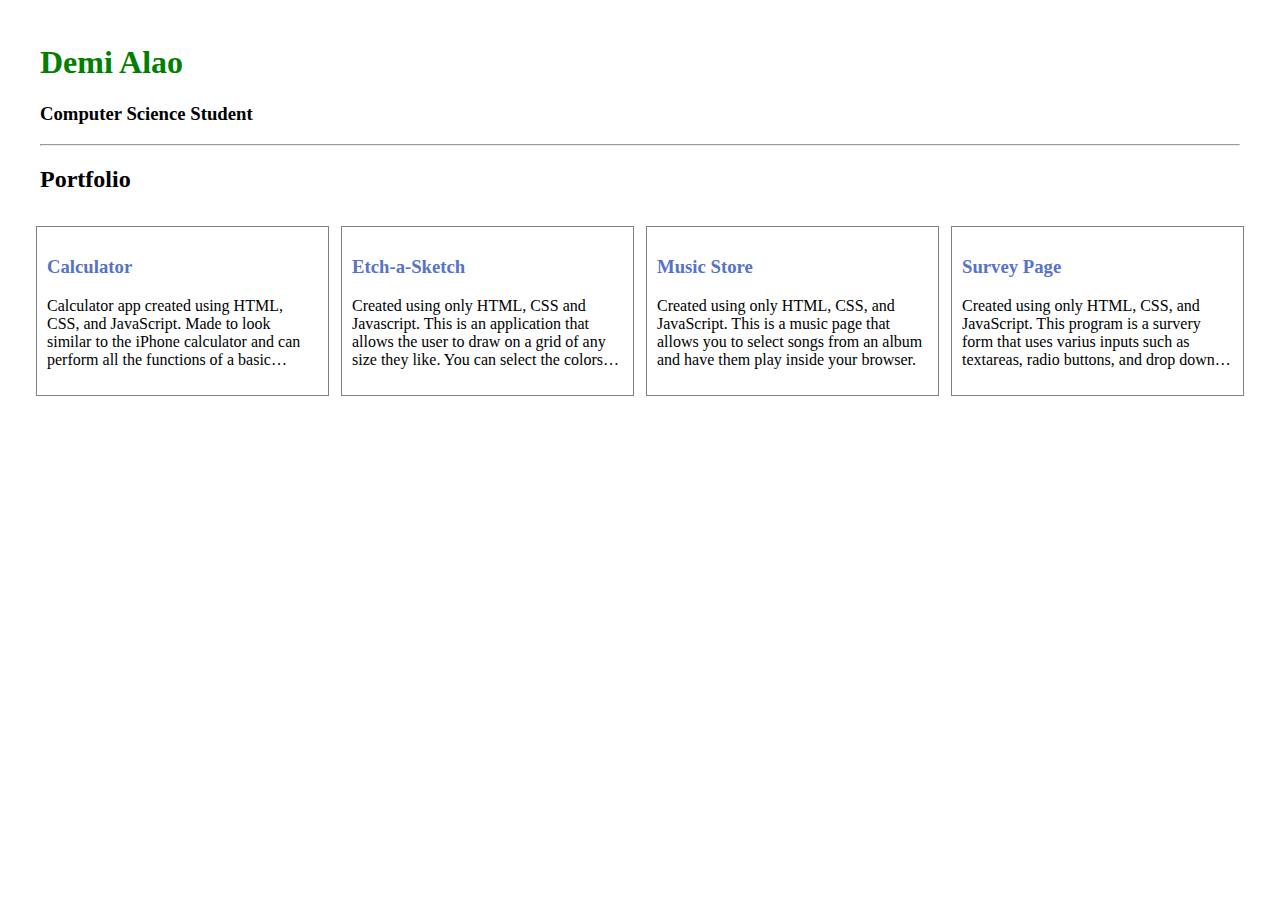
==== index.html @ 54135987 "initial commit" ====
<!DOCTYPE html>
<html>

<head>
    <title>
        Create a Portfolio Gallery
        using HTML and CSS
    </title>

    <meta name="viewport" content="width=device-width, initial-scale=1">
    <link rel="stylesheet" href="./style.css">
</head>

<body>

    <!-- title and tag -->
    <div class="container">
        <h1>Demi Alao</h1>
        <h3>Computer Science Student</h3>
        <hr>

        <!-- Content of the body-->
        <h2>Portfolio</h2>
        <div class="row">
            <div class="column">
                <div class="content">
                    <h3>
                        <a
                            href="https://htmlpreview.github.io/?https://github.com/demial003/calculator/blob/main/index.html">Calculator</a>
                    </h3>




                    <p>
                        Calculator app created using HTML, CSS, and JavaScript. Made to look similar to the iPhone
                        calculator and can perform all the functions of a basic scientific calculator.
                    </p>




                </div>
            </div>

            <div class="column">
                <div class="content">
                    <h3>
                        <a
                            href="https://htmlpreview.github.io/?https://github.com/demial003/etch-a-sketch/blob/main/index.html">Etch-a-Sketch</a>
                    </h3>





                    <p>
                        Created using only HTML, CSS and Javascript. This is an application that allows the user to draw
                        on a grid of any size they like. You can select the colors you want or have them randomized.
                        There is also the ability to erase parts of the drawing or clear the whole board.
                    </p>

                </div>
            </div>

            <div class="column">
                <div class="content">
                    <h3>
                        <a href="../music/flowers.html">Music Store</a>
                    </h3>





                    <p>
                        Created using only HTML, CSS, and JavaScript. This is a music page that allows you to select
                        songs from an album and have them play inside your browser.
                    </p>




                </div>
            </div>

            <div class="column">
                <div class="content">
                    <h3>
                        <a href="../survey/index.html">Survey Page</a>
                    </h3>





                    <p>
                        Created using only HTML, CSS, and JavaScript. This program is a survery form that uses varius
                        inputs such as textareas, radio buttons, and drop down menus.
                    </p>




                </div>
            </div>
        </div>
    </div>
</body>

</html>
---- style.css ----
/* wildcard styling */
* {
  box-sizing: border-box;
}

/* padding for whole body */
body {
  padding: 15px;
}

/* styling body */
.container {
  max-width: 1200px;
  margin: auto;
}

h1 {
  color: green;
}

/* anchor tag decoration */
a {
  text-decoration: none;
  color: #5673c8;
}

a:hover {
  color: lightblue;
}

/* paragraph tag decoration */
p {
  display: -webkit-box;
  -webkit-box-orient: vertical;
  -webkit-line-clamp: 4;
  overflow: hidden;
}

/* row and column decoration */
.row {
  margin: 0px -18px;
  padding: 8px;
}

.row > .column {
  padding: 6px;
}

.column {
  float: left;
  width: 25%;
}

.row:after {
  content: "";
  display: table;
  clear: both;
}

/* content decoration */
.content {
  background-color: white;
  padding: 10px;
  border: 1px solid gray;
}

/* window size 850 width set */
@media screen and (max-width: 850px) {
  .column {
    width: 50%;
  }
}

/* window size 400 width set */
@media screen and (max-width: 400px) {
  .column {
    width: 100%;
  }
}
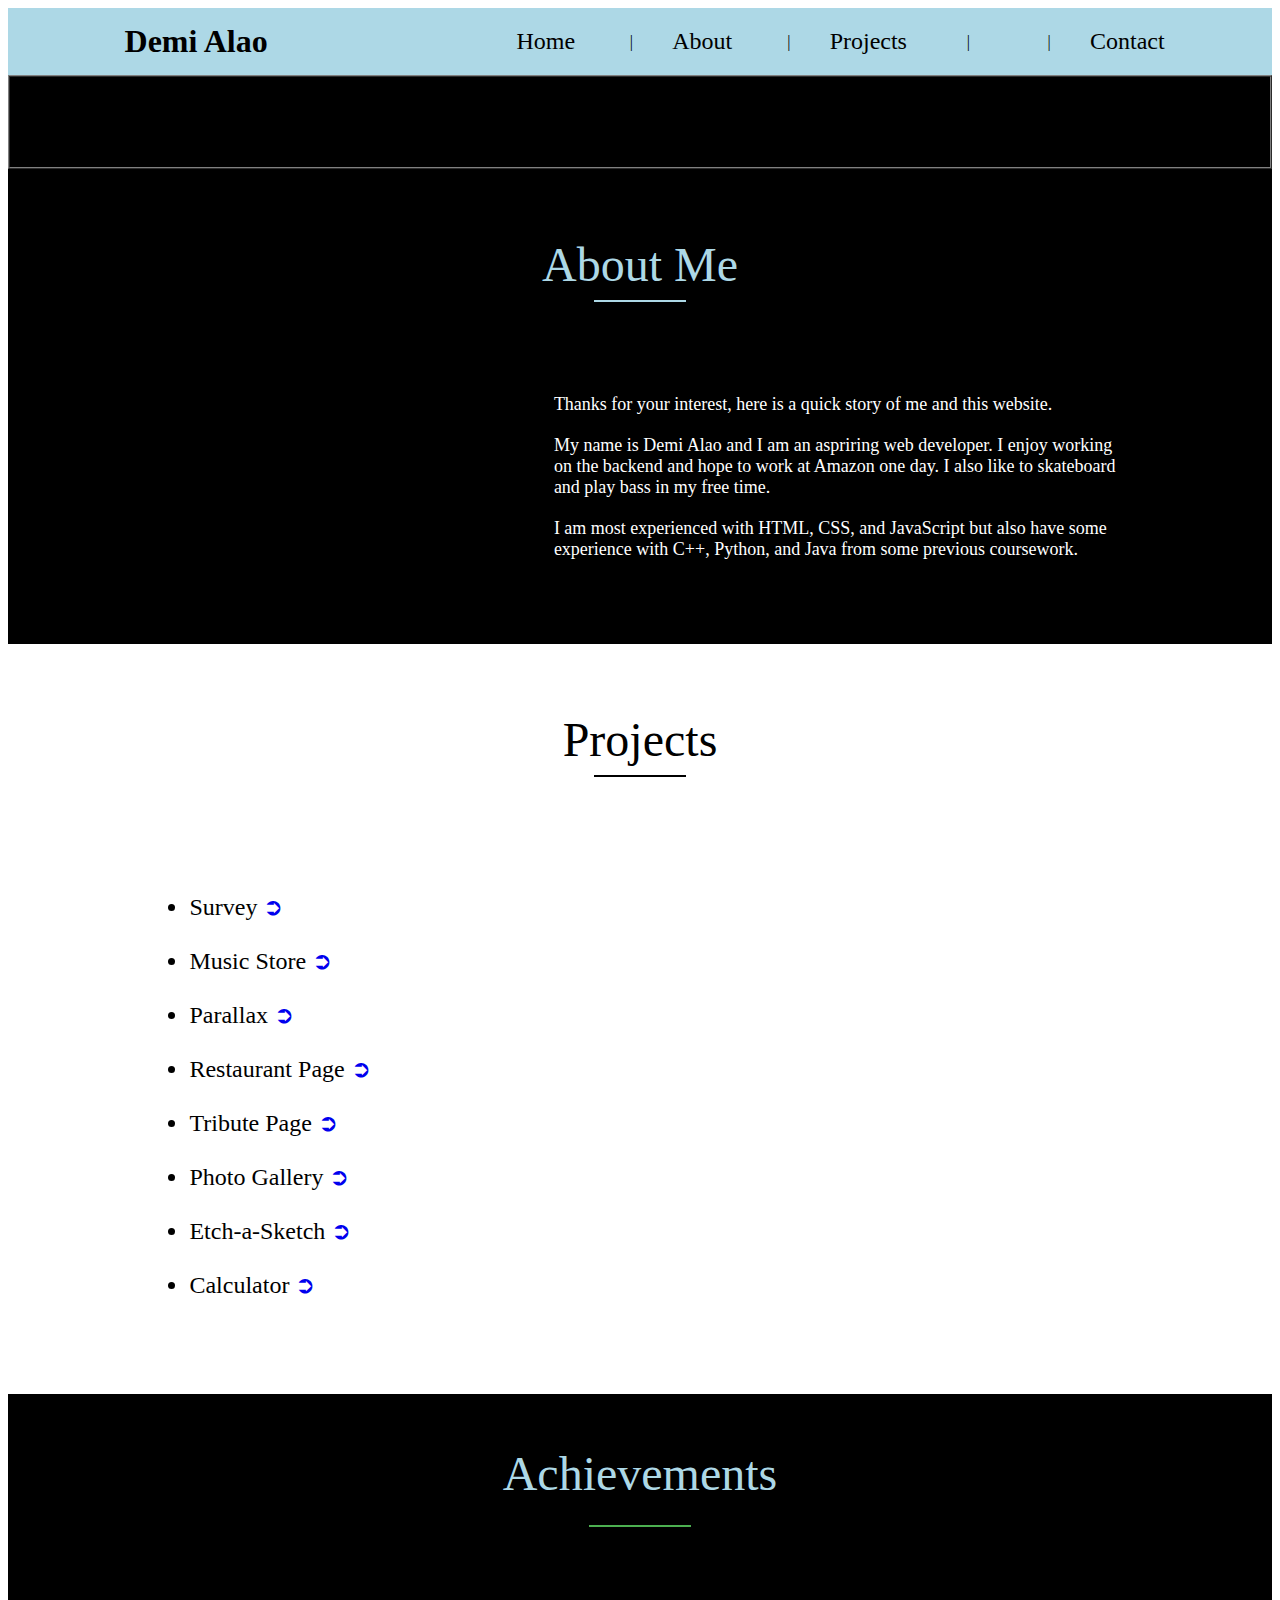
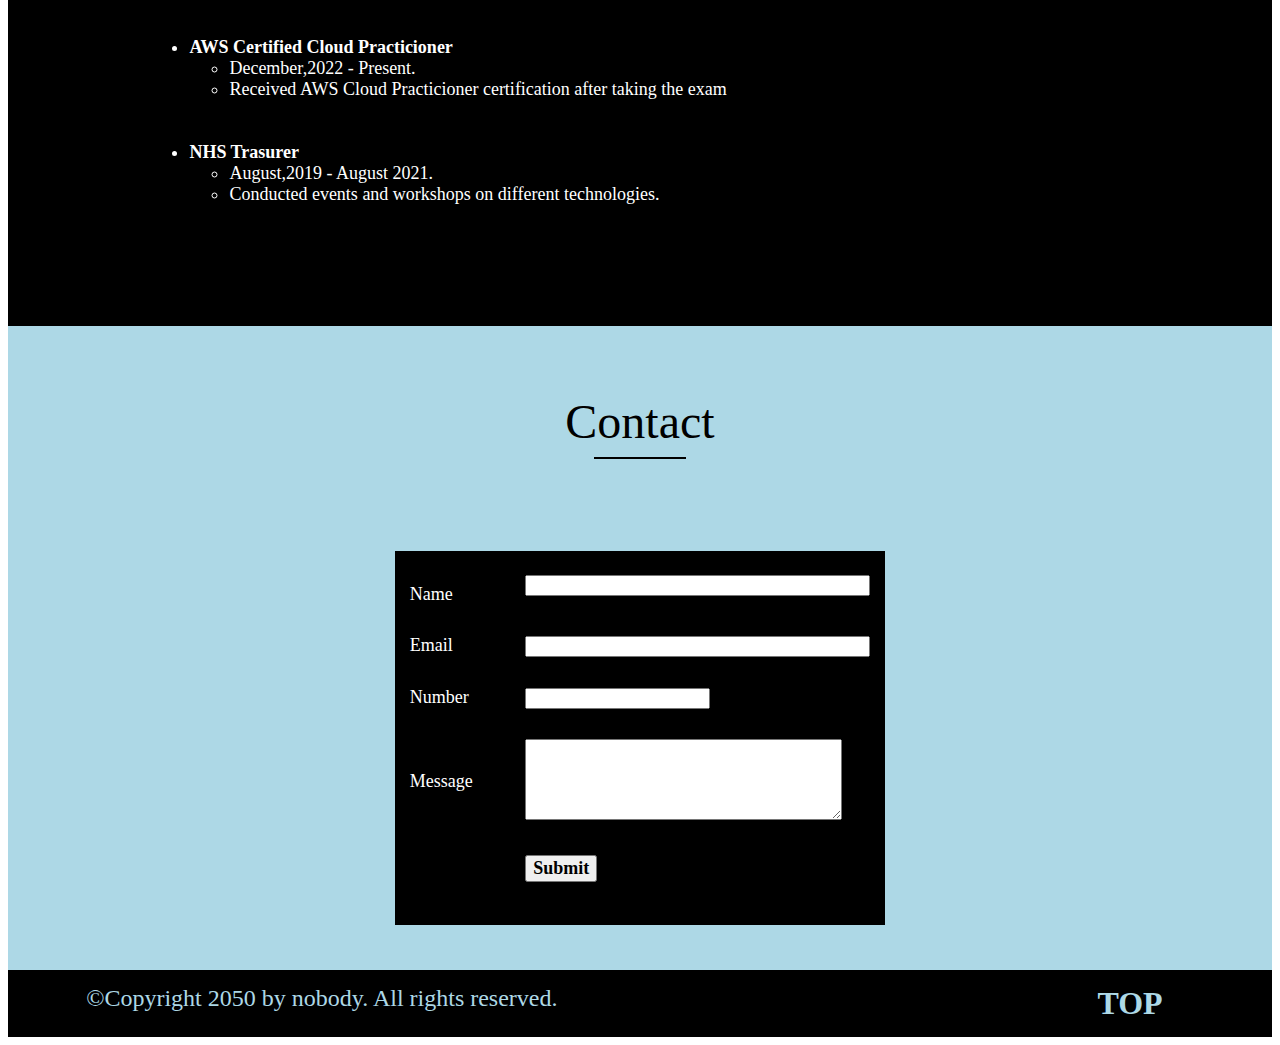
==== commit f26604b1: "dddd" ====
--- a/index.html
+++ b/index.html
@@ -1,111 +1,465 @@
 <!DOCTYPE html>
-<html>
+<html lang="en">
 
 <head>
-    <title>
-        Create a Portfolio Gallery
-        using HTML and CSS
-    </title>
-
-    <meta name="viewport" content="width=device-width, initial-scale=1">
-    <link rel="stylesheet" href="./style.css">
+    <meta charset="UTF-8">
+    <meta name="viewport" content="width=device-width, initial-scale=1.0">
+    <title>HTML Project</title>
 </head>
 
 <body>
-
-    <!-- title and tag -->
-    <div class="container">
-        <h1>Demi Alao</h1>
-        <h3>Computer Science Student</h3>
-        <hr>
-
-        <!-- Content of the body-->
-        <h2>Portfolio</h2>
-        <div class="row">
-            <div class="column">
-                <div class="content">
-                    <h3>
-                        <a
-                            href="https://htmlpreview.github.io/?https://github.com/demial003/calculator/blob/main/index.html">Calculator</a>
-                    </h3>
-
-
-
-
-                    <p>
-                        Calculator app created using HTML, CSS, and JavaScript. Made to look similar to the iPhone
-                        calculator and can perform all the functions of a basic scientific calculator.
-                    </p>
-
-
-
-
-                </div>
-            </div>
-
-            <div class="column">
-                <div class="content">
-                    <h3>
-                        <a
-                            href="https://htmlpreview.github.io/?https://github.com/demial003/etch-a-sketch/blob/main/index.html">Etch-a-Sketch</a>
-                    </h3>
-
-
-
-
-
-                    <p>
-                        Created using only HTML, CSS and Javascript. This is an application that allows the user to draw
-                        on a grid of any size they like. You can select the colors you want or have them randomized.
-                        There is also the ability to erase parts of the drawing or clear the whole board.
-                    </p>
-
-                </div>
-            </div>
-
-            <div class="column">
-                <div class="content">
-                    <h3>
-                        <a href="../music/flowers.html">Music Store</a>
-                    </h3>
-
-
-
-
-
-                    <p>
-                        Created using only HTML, CSS, and JavaScript. This is a music page that allows you to select
-                        songs from an album and have them play inside your browser.
-                    </p>
-
-
-
-
-                </div>
-            </div>
-
-            <div class="column">
-                <div class="content">
-                    <h3>
-                        <a href="../survey/index.html">Survey Page</a>
-                    </h3>
-
-
-
-
-
-                    <p>
-                        Created using only HTML, CSS, and JavaScript. This program is a survery form that uses varius
-                        inputs such as textareas, radio buttons, and drop down menus.
-                    </p>
-
-
-
-
-                </div>
-            </div>
-        </div>
-    </div>
+    <!--Header(start)-->
+    <table id="header" border="0" width="100%" cellpadding="0" cellspacing="0" bgcolor="#ADD8E6">
+        <tr>
+            <td>
+                <table border="0" cellpadding="15" cellspacing="0" width="90%" align="center">
+                    <tr>
+                        <td>
+
+
+                        </td>
+
+                        <td>
+                            <font face="Comic sans MS" size="6">
+                                <b>Demi Alao</b>
+                            </font>
+                        </td>
+
+                        <td width="15%">
+
+                        </td>
+
+                        <td>
+                            <a href="#home" style="text-decoration:none">
+                                <font face="Verdana" size="5" color=black>
+                                    Home
+                                </font>
+                            </a>
+                        </td>
+
+                        <td>
+                            |
+                        </td>
+
+                        <td>
+                            <a href="#about" style="text-decoration:none">
+                                <font face="Verdana" size="5" color=black>
+                                    About
+                                </font>
+                            </a>
+                        </td>
+
+                        <td>
+                            |
+                        </td>
+
+                        <td>
+                            <a href="#projects" style="text-decoration:none">
+                                <font face="Verdana" size="5" color=black>
+                                    Projects
+                                </font>
+                            </a>
+                        </td>
+
+                        <td>
+                            |
+                        </td>
+
+                        <td>
+                        </td>
+
+                        <td>
+                            |
+                        </td>
+
+                        <td>
+                            <a href="#contact" style="text-decoration:none">
+                                <font face="Verdana" size="5" color=black>
+                                    Contact
+                                </font>
+                            </a>
+                        </td>
+                    </tr>
+                </table>
+            </td>
+        </tr>
+    </table>
+    <!--Header(end)-->
+
+    <!--Home(start)-->
+    <table id="home" border="1" width="100%" cellpadding="20" cellspacing="0" bgcolor="black">
+        <tr>
+            <td>
+                <table border="0" cellpadding="15" cellspacing="0" width="90%" align="center">
+                    <tr>
+                        <td align="center" valign="middle">
+                            <h3>
+                                <font face="Times New Roman" size="6" color="#ffffff">
+                                    <!-- Hi Geeks! -->
+                                </font>
+                            </h3>
+
+                            <h2>
+                                <font face="Verdana" size="6" color="#ADD8E6">
+                                    <!-- Freelance Programmer -->
+                                </font>
+                            </h2>
+                        </td>
+                    </tr>
+                </table>
+            </td>
+        </tr>
+    </table>
+    <!--Home(end)-->
+
+
+    <!--About(start)-->
+    <table id="about" border="0" width="100%" cellpadding="0" cellspacing="0" bgcolor="black">
+        <tr>
+            <td>
+                <table border="0" cellpadding="15" cellspacing="0" width="80%" align="center">
+                    <tr>
+                        <td height="180" align="center" valign="middle" colspan="2">
+                            <font face="Verdana" size="7" color="#ADD8E6">
+                                About Me
+                            </font>
+                            <hr color="#ADD8E6" width="90">
+                        </td>
+                    </tr>
+
+                    <tr>
+                        <td width="40%">
+                            <!-- <img src="img.png"> -->
+                        </td>
+
+                        <td width="60%">
+                            <font face="Verdana" size="4" color="white">
+                                Thanks for your interest, here
+                                is a quick story of me and this
+                                website.
+                                <hr color="black">
+                                My name is Demi Alao and I am an aspriring web developer. I enjoy working on the backend
+                                and hope to work at Amazon one day. I also like to skateboard and play bass in my free
+                                time.
+                                <hr color="black">
+
+                                I am most experienced with HTML, CSS, and JavaScript but also have some experience with
+                                C++, Python, and Java from some previous coursework.
+                                <hr color="black">
+                                <hr color="black">
+                            </font>
+                        </td>
+                    </tr>
+                </table>
+                <hr color="black">
+                <hr color="black">
+                <hr color="black">
+            </td>
+        </tr>
+    </table>
+    <!--About(end)-->
+
+
+    <!--Projects(start)-->
+    <table id="projects" border="0" width="100%" cellpadding="0" cellspacing="0" bgcolor="white">
+        <tr>
+            <td>
+                <table border="0" cellpadding="15" cellspacing="0" width="80%" align="center">
+                    <tr>
+                        <td height="180" align="center" valign="middle" colspan="2">
+                            <font face="Verdana" size="7" color="black">
+                                Projects
+                            </font>
+                            <hr color="black" width="90">
+                        </td>
+                    </tr>
+
+                    <tr>
+                        <td height="10">
+                            <font face="Times New Roman" size="5" color="black">
+                                <ul>
+                                    <li>
+                                        Survey
+                                        <a href="../survey/index.html" style="text-decoration:none">
+                                            ➲
+                                        </a>
+                                    </li>
+
+                                    <li>
+                                        <hr color="white">
+                                        Music Store
+                                        <a href="../music/flowers.html" style="text-decoration:none" color="white">
+                                            ➲
+                                        </a>
+                                    </li>
+
+                                    <li>
+                                        <hr color="white">
+                                        Parallax
+                                        <a href="../parallx/index.html" style="text-decoration:none">
+                                            ➲
+                                        </a>
+                                    </li>
+
+                                    <li>
+                                        <hr color="white">
+                                        Restaurant Page
+                                        <a href="../restaurants/index.html" style="text-decoration:none">
+                                            ➲
+                                        </a>
+                                    </li>
+
+                                    <li>
+                                        <hr color="white">
+                                        Tribute Page
+                                        <a href="../tribute/tribute.html" style="text-decoration:none">
+                                            ➲
+                                        </a>
+                                    </li>
+
+                                    <li>
+                                        <hr color="white">
+                                        Photo Gallery
+                                        <a href="../photo/index.html" style="text-decoration:none">
+                                            ➲
+                                        </a>
+                                    </li>
+
+                                    <li>
+                                        <hr color="white">
+                                        Etch-a-Sketch
+                                        <a href="https://htmlpreview.github.io/?https://github.com/demial003/etch-a-sketch/blob/main/index.html"
+                                            style="text-decoration:none">
+                                            ➲
+                                        </a>
+                                    </li>
+
+                                    <li>
+                                        <hr color="white">
+                                        Calculator
+                                        <a href="https://htmlpreview.github.io/?https://github.com/demial003/calculator/blob/main/index.html"
+                                            style="text-decoration:none">
+                                            ➲
+                                        </a>
+                                    </li>
+
+
+
+                                </ul>
+                                <hr color="white">
+                                <hr color="white">
+                                <hr color="white">
+                                <hr color="white">
+                            </font>
+                        </td>
+
+                        <td width="45%">
+                            <!-- <img src="img.png" alt="Project" width="75%"> -->
+                        </td>
+                    </tr>
+                </table>
+            </td>
+        </tr>
+    </table>
+    <!--Projects(end)-->
+
+    <!--Achievement(start)-->
+    <table id="achievements" border="0" width="100%" cellpadding="0" cellspacing="0" bgcolor="black">
+        <tr>
+            <td>
+                <table border="0" cellpadding="15" cellspacing="0" width="80%" align="center">
+                    <tr>
+                        <td height="180" align="center" valign="middle">
+                            <font face="Verdana" size="7" color="#ADD8E6">
+                                Achievements
+                                <hr color="#4CAF50" width="100">
+                            </font>
+                        </td>
+                    </tr>
+
+                    <tr>
+                        <td>
+                            <font face="Verdana" size="4" color="white">
+                                <ul>
+                                    <li>
+                                        <b>AWS Certified Cloud Practicioner</b>
+                                        <ul>
+                                            <li>
+                                                December,2022 - Present.
+                                            </li>
+                                            <li>
+                                                Received AWS Cloud Practicioner certification after taking the exam
+                                            </li>
+                                        </ul>
+                                    </li>
+
+                                    <li>
+                                        <hr color="black">
+                                        <hr color="black">
+                                        <hr color="black">
+                                        <b>NHS Trasurer</b>
+                                        <ul>
+                                            <li>
+                                                August,2019 - August 2021.
+                                            </li>
+                                            <li>
+                                                Conducted events and workshops on
+                                                different technologies.
+                                            </li>
+                                        </ul>
+                                        <hr color="black">
+                                        <hr color="black">
+                                        <hr color="black">
+                                        <hr color="black">
+                                        <hr color="black">
+                                        <hr color="black">
+                                        <hr color="black">
+                                        <hr color="black">
+                                </ul>
+                                </li>
+
+                                </ul>
+
+                            </font>
+                        </td>
+                    </tr>
+                </table>
+            </td>
+        </tr>
+    </table>
+
+
+    <!--Contact(start)-->
+    <table id="contact" border="0" width="100%" cellpadding="0" cellspacing="0" bgcolor="#ADD8E6">
+        <tr>
+            <td>
+                <table border="0" cellpadding="15" cellspacing="0" width="80%" align="center">
+                    <tr>
+                        <td height="180" align="center" valign="middle" colspan="2">
+                            <font face="Verdana" size="7" color="black">
+                                Contact
+                            </font>
+                            <hr color="black" width="90">
+                        </td>
+                    </tr>
+
+                    <tr>
+                        <td align="center" valign="top">
+                            <table border="0" width="50%" cellpadding="15" cellspacing="0" align="center"
+                                bgcolor="black">
+                                <tr>
+                                    <td width="30%">
+                                        <hr color="black">
+                                        <font face="Verdana" size="4" color="#ffffff">
+                                            Name
+                                        </font>
+                                    </td>
+                                    <td width="70%">
+                                        <font face="Verdana" size="4" color="#ffffff">
+                                            <input type="text" size="40">
+                                        </font>
+                                    </td>
+                                </tr>
+                                <tr>
+                                    <td width="30%">
+                                        <font face="Verdana" size="4" color="#ffffff">
+                                            Email
+                                        </font>
+                                    </td>
+                                    <td width="70%">
+                                        <font face="Verdana" size="4" color="#ffffff">
+                                            <input type="email" size="40">
+                                        </font>
+                                    </td>
+                                </tr>
+                                <tr>
+                                    <td width="30%">
+                                        <font face="Verdana" size="4" color="#ffffff">
+                                            Number
+                                        </font>
+                                    </td>
+                                    <td width="70%">
+                                        <font face="Verdana" size="4" color="#ffffff">
+                                            <input type="number" size="12">
+                                        </font>
+                                    </td>
+                                </tr>
+                                <tr>
+                                    <td width="30%">
+                                        <font face="Verdana" size="4" color="#ffffff">
+                                            Message
+                                        </font>
+                                    </td>
+                                    <td width="70%">
+                                        <font face="Verdana" size="4" color="#ffffff">
+                                            <textarea rows="5" cols="37">
+											</textarea>
+                                        </font>
+                                    </td>
+                                </tr>
+                                <tr>
+                                    <td width="30%">
+
+                                    </td>
+                                    <td width="70%">
+                                        <button type="Submit">
+                                            <font face="Verdana" size="4" color="black">
+                                                <b>Submit</b>
+                                            </font>
+                                        </button>
+                                        <hr color="black">
+                                        <hr color="black">
+                                    </td>
+                                </tr>
+                            </table>
+                        </td>
+
+                    </tr>
+                    <tr>
+                        <td colspan="2">
+
+
+                        </td>
+                    </tr>
+                </table>
+            </td>
+        </tr>
+    </table>
+    <!--Contact(end)-->
+
+
+    <!--Footer1(start)-->
+
+
+    <!--Footer2(start)-->
+    <table id="footer" border="0" width="100%" cellpadding="0" cellspacing="0" bgcolor="black">
+        <tr>
+            <td>
+                <table border="0" cellpadding="15" cellspacing="0" width="90%" align="center">
+                    <tr>
+                        <td width="80%" valign="top">
+                            <font face="Verdana" color="#ADD8E6" size="5">
+                                ©Copyright 2050 by nobody.
+                                All rights reserved.
+                            </font>
+                        </td>
+
+                        <td width="10%">
+                            <font face="arial" color="black" size="5">
+                                <a href="#header" style="text-decoration:none">
+                                    <font face="Verdana" color="#ADD8E6" size="6">
+                                        <b>TOP</b>
+                                    </font>
+                                </a>
+                            </font>
+                        </td>
+                    </tr>
+                </table>
+            </td>
+        </tr>
+    </table>
+    <!--Footer2(end)-->
+
 </body>
 
 </html>